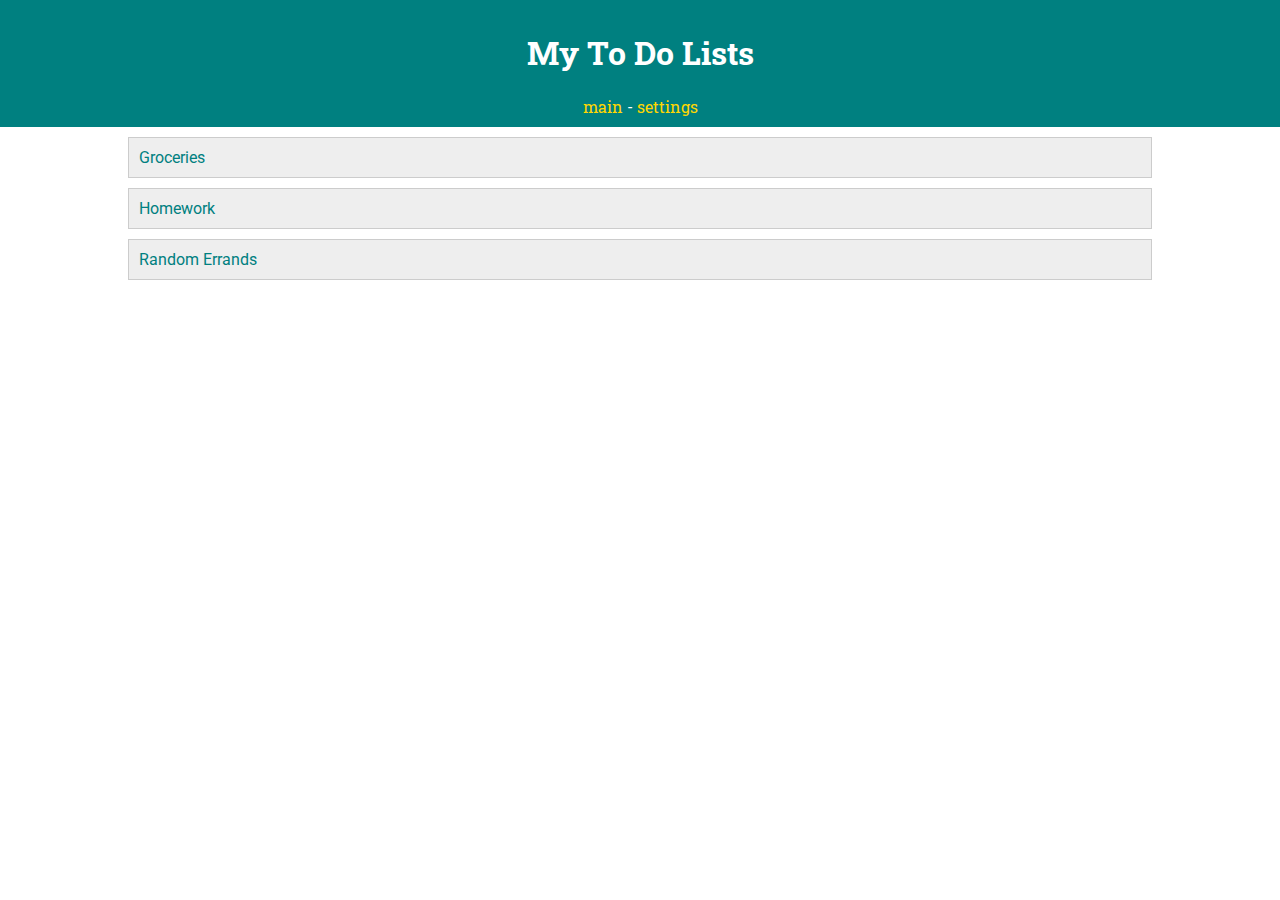
==== week4_lab/index.html @ 021fd280 "added simple html and css" ====
<!DOCTYPE html>
<html>
<head>
    <title>ToDo App</title>
    <meta charset="UTF-8">
    <!-- styles -->
    <link rel="stylesheet" type="text/css" href="style.css">
    <!-- fonts -->
    <link href="https://fonts.googleapis.com/css?family=Roboto|Roboto+Slab" rel="stylesheet">

</head>

<body>
    <header>
        <h1>My To Do Lists</h1>
        <nav>
            <a href="index.html">main</a> -
            <a href="settings.html">settings</a>
        </nav>
    </header>

    
    <div id="todo-lists">
        <div class="list">
            <a href="list.html">Groceries</a>
        </div>
    
        <div class="list">
           Homework
        </div>
    
        <div class="list">
           Random Errands
        </div>
    </div>
    
</body>

</html>
---- week4_lab/style.css ----
body {
    margin: 0;
    color: teal;
    font-family: 'Roboto', sans-serif;
}

/*********** HEADER ************/

header {
    text-align: center;
    padding: 10px;
    background-color: teal;
    color: white;
    font-family: 'Roboto Slab', serif;
}

/*********** LISTS ************/
#todo-lists {
    margin: 0 auto;
    width: 80%;
    padding-top: 10px;
}

.list {
    padding: 10px;
    margin-bottom: 10px;
    background-color: #eeeeee;
    border: 1px solid #cccccc;
}

.list-title {
    margin-left: 20px;
}

header a {
    color: gold;
    text-decoration: none;
}

.list a {
    color: teal;
    text-decoration: none;
}
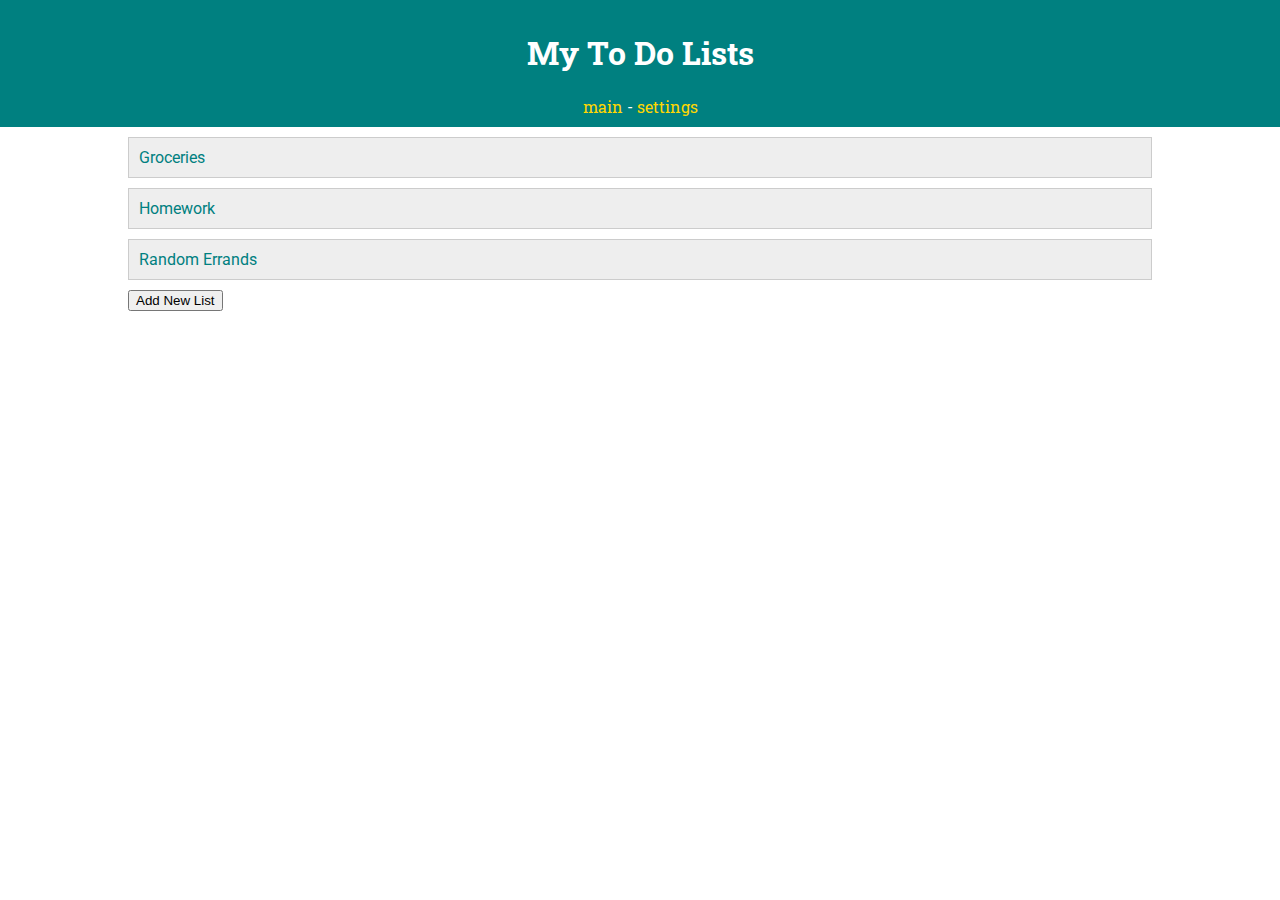
==== commit 2fc03625: "added simple javascript code" ====
--- a/week4_lab/index.html
+++ b/week4_lab/index.html
@@ -7,7 +7,8 @@
     <link rel="stylesheet" type="text/css" href="style.css">
     <!-- fonts -->
     <link href="https://fonts.googleapis.com/css?family=Roboto|Roboto+Slab" rel="stylesheet">
-
+    <!-- javascript -->
+    <script src="main.js" type="text/javascript"></script>
 </head>
 
 <body>
@@ -32,6 +33,8 @@
         <div class="list">
            Random Errands
         </div>
+
+        <button onclick="addNewList()">Add New List</button>
     </div>
     
 </body>
